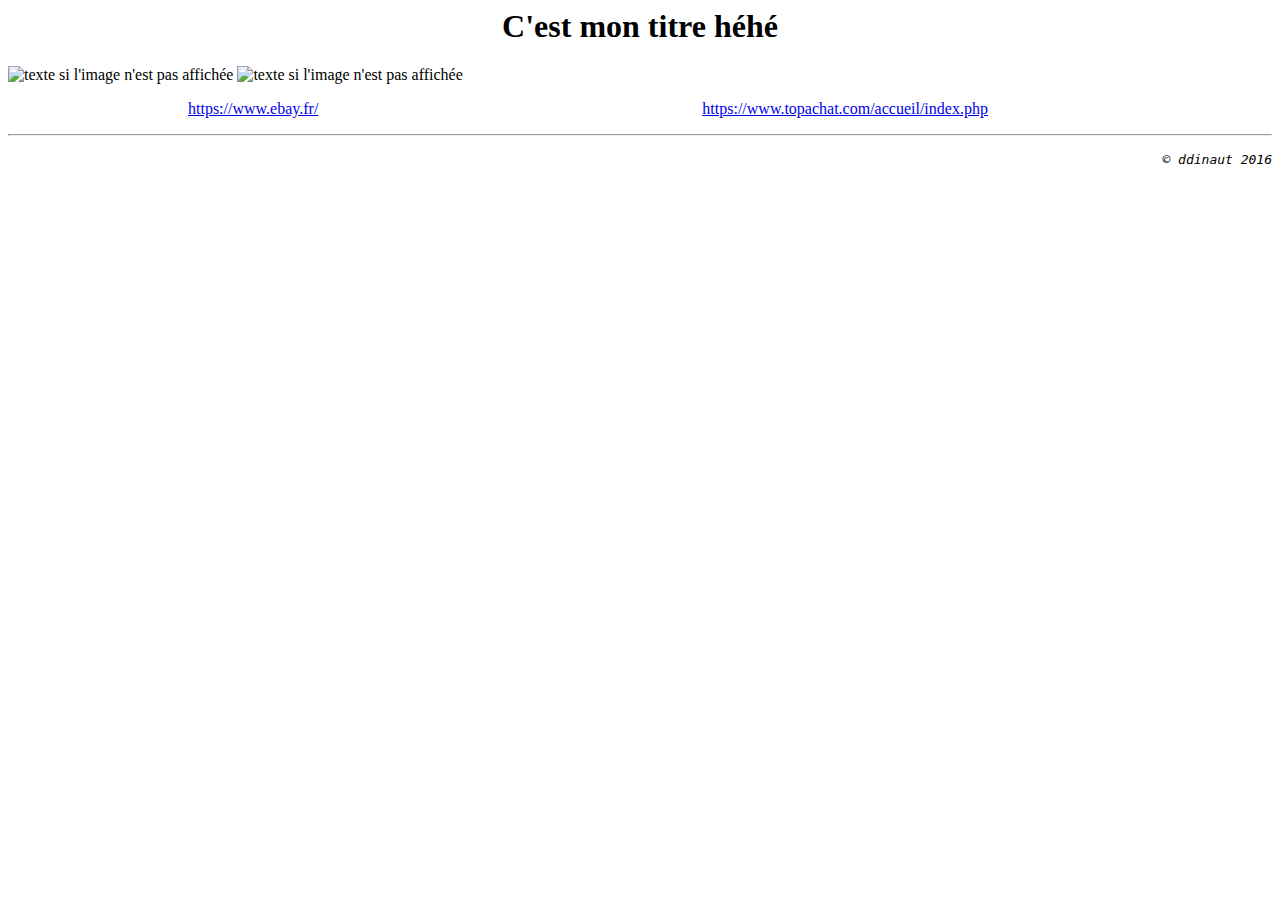
==== day00/ex00/baba.html @ b3605df8 "done" ====
<html>
  <head>
    <title>B.A.BA</title>
    <body style="background:url('https://wallpapertag.com/wallpaper/full/1/8/5/127547-cool-hot-pink-background-2560x1600.jpg');">
      <h1 align="center" color="white">C'est mon titre héhé</h1>

      <p>
        <img src="https://calculer-commission.com/static/img/ebay.jpg" alt="texte si l'image n'est pas affichée"/>
        <img src="https://pbs.twimg.com/profile_images/666893364965548032/JgXAxPOC.png" alt="texte si l'image n'est pas affichée"/>
      </p>
      <p>
        <a style="padding:180px" href="https://www.ebay.fr/">https://www.ebay.fr/<a/>
        <a style="padding:200px" href="https://www.topachat.com/accueil/index.php">https://www.topachat.com/accueil/index.php</a>
      </p>

      <hr></hr>

      <p align="right">
        <font face="Monospace">
          <i>© ddinaut 2016</i>
        </font>
      </p>

    </body>
  </head>
</html>
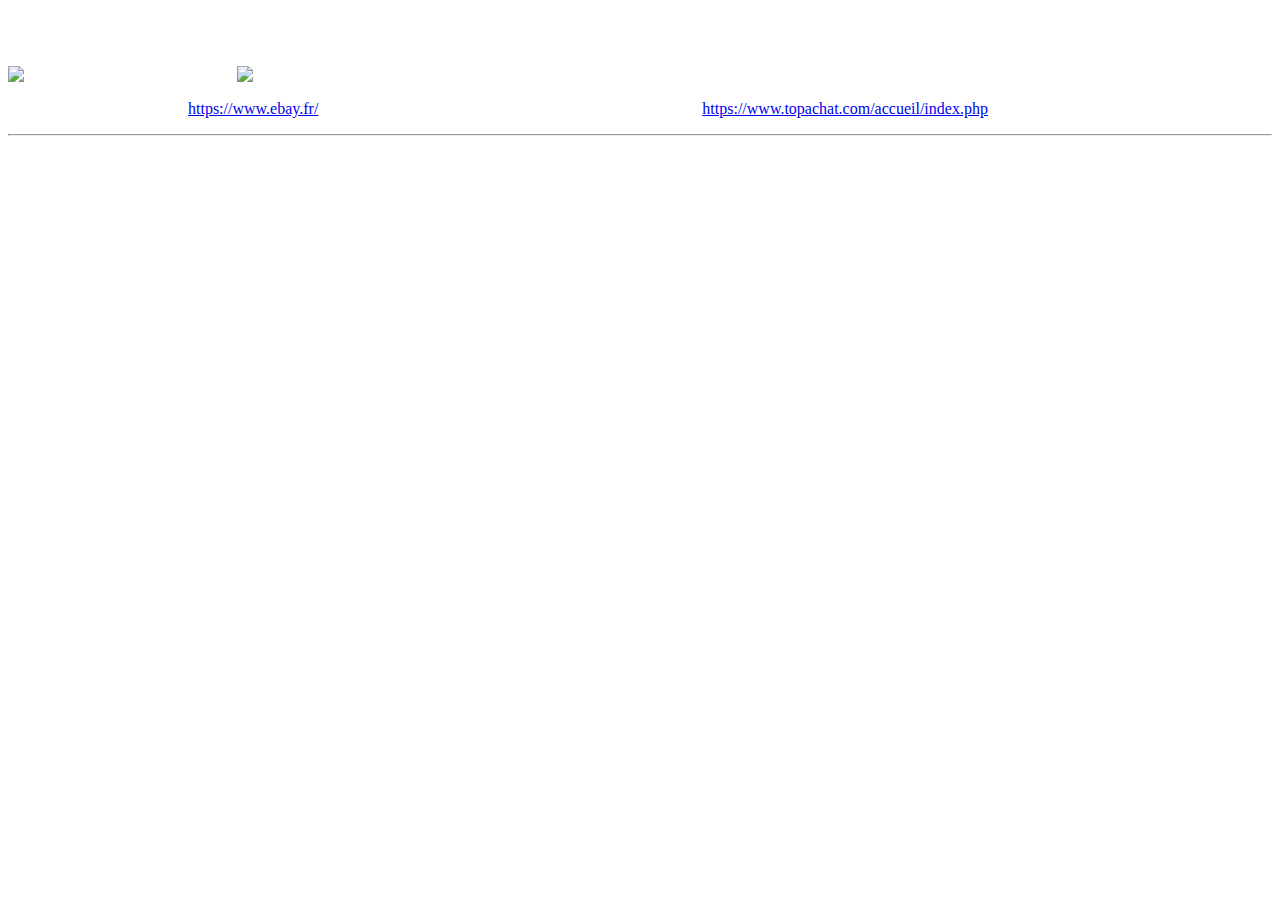
==== commit e5c2f561: "added full php/css/html + rush" ====
--- a/day00/ex00/baba.html
+++ b/day00/ex00/baba.html
@@ -1,9 +1,9 @@
 <html>
   <head>
+	<meta charset="utf-8"/>
     <title>B.A.BA</title>
-    <body style="background:url('https://wallpapertag.com/wallpaper/full/1/8/5/127547-cool-hot-pink-background-2560x1600.jpg');">
-      <h1 align="center" color="white">C'est mon titre héhé</h1>
-
+	<body style="background:url('http://www.solidbackgrounds.com/images/2560x1440/2560x1440-hot-pink-solid-color-background.jpg');">
+      <h1 align="center"> <font color="white">C'est mon titre héhé</h1>
       <p>
         <img src="https://calculer-commission.com/static/img/ebay.jpg" alt="texte si l'image n'est pas affichée"/>
         <img src="https://pbs.twimg.com/profile_images/666893364965548032/JgXAxPOC.png" alt="texte si l'image n'est pas affichée"/>
@@ -12,12 +12,10 @@
         <a style="padding:180px" href="https://www.ebay.fr/">https://www.ebay.fr/<a/>
         <a style="padding:200px" href="https://www.topachat.com/accueil/index.php">https://www.topachat.com/accueil/index.php</a>
       </p>
-
       <hr></hr>
-
       <p align="right">
         <font face="Monospace">
-          <i>© ddinaut 2016</i>
+          <i>© ddinaut 2018</i>
         </font>
       </p>
 
